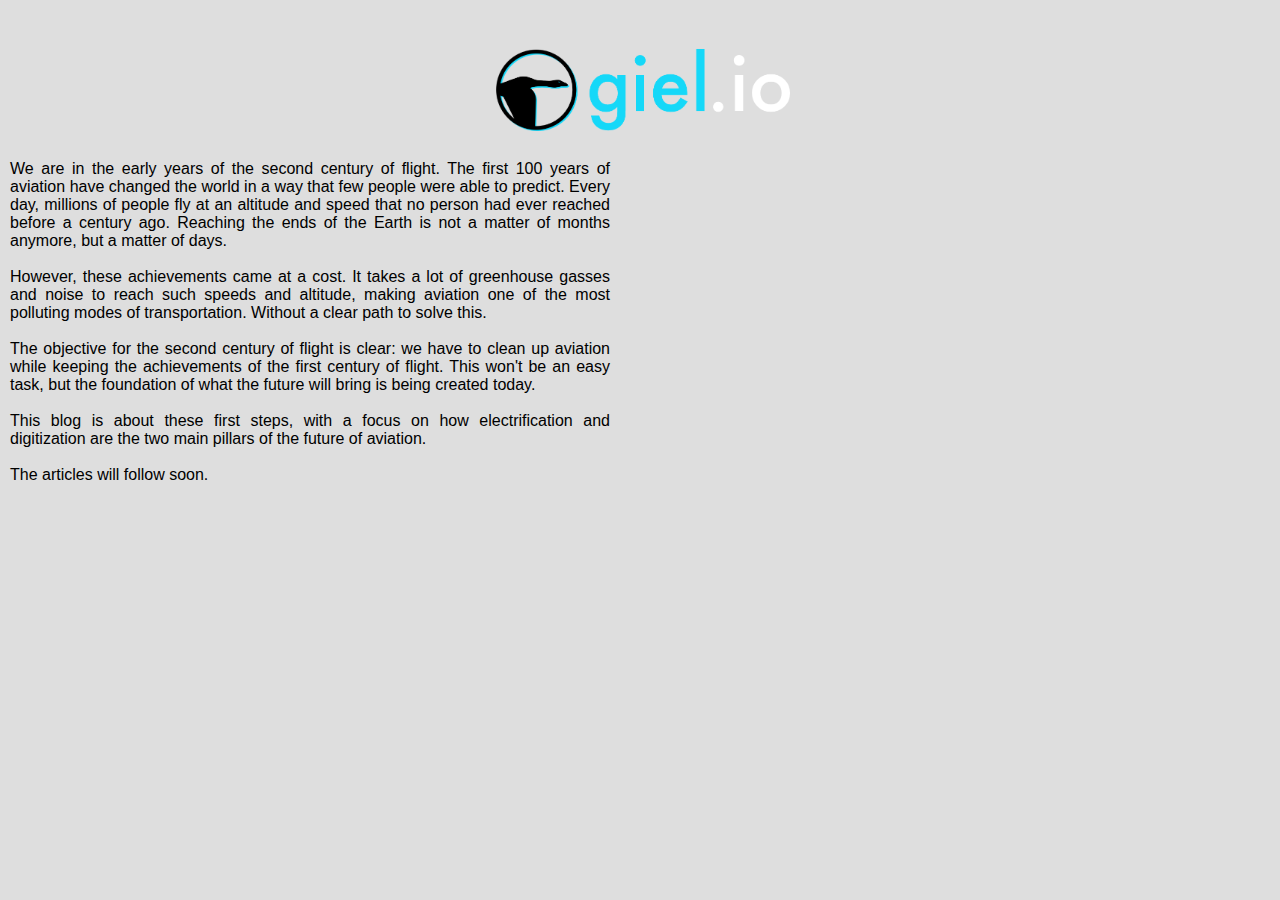
==== blog/index.html @ b0f1c3fe "Update index.html" ====
<html>
  <head>
    <meta name="viewport" content="width=device-width", initial-scale=1.0">
    <title>giel.io</title>
    <link rel="icon" type="image/png" href="/blog/Afbeeldingen/Favicon.png">
    <link rel="stylesheet" href="blog.css">
    <div class="image">
        <img src="/blog/Afbeeldingen/Logo with goose.png">
    </div>
  </head>
  <body>
    <style>
    .text{
      margin: auto;
      width: 80%;
      padding: 10px;
    }
    </style>
    <div class="text">
      <p>We are in the early years of the second century of flight. The first 100 years of aviation have changed the world in a way that few people were able to predict. Every day, millions of people fly at an altitude and speed that no person had ever reached before a century ago. Reaching the ends of the Earth is not a matter of months anymore, but a matter of days.<br><br></p>
      <p>However, these achievements came at a cost. It takes a lot of greenhouse gasses and noise to reach such speeds and altitude, making aviation one of the most polluting modes of transportation. Without a clear path to solve this.<br><br></p>
      <p>The objective for the second century of flight is clear: we have to clean up aviation while keeping the achievements of the first century of flight. This won't be an easy task, but the foundation of what the future will bring is being created today.<br><br></p>
      <p>This blog is about these first steps, with a focus on how electrification and digitization are the two main pillars of the future of aviation.<br><br></p>
      <p>The articles will follow soon.</p>
    </div>
  </body>
</html>
---- blog/blog.css ----
*{
  margin: 0;
  padding: 0;
  background-color: rgb(222, 222, 222);
}
.image img {
  width: 300px;
  position: absolute;
  top: 10%;
  left: 50%;
  transform: translate(-50%, -50%);
  padding: 20px 20px;
  max-width: 300px;
  background-color: rgb(222, 222, 222);
}
.text {
  padding: 2% 2% 2% 2%;
  width: 80%;
  flex: 1;
  text-align: justify;
  position: absolute; 
  top: 150px;
  color: #000;
  text-decoration: none;
  font-size: 16px;
  font-family: 'Helvetica';
  max-width: 600px;
  display: inline-block;
  overflow: hidden;
  text-overflow: ellipsis;
}
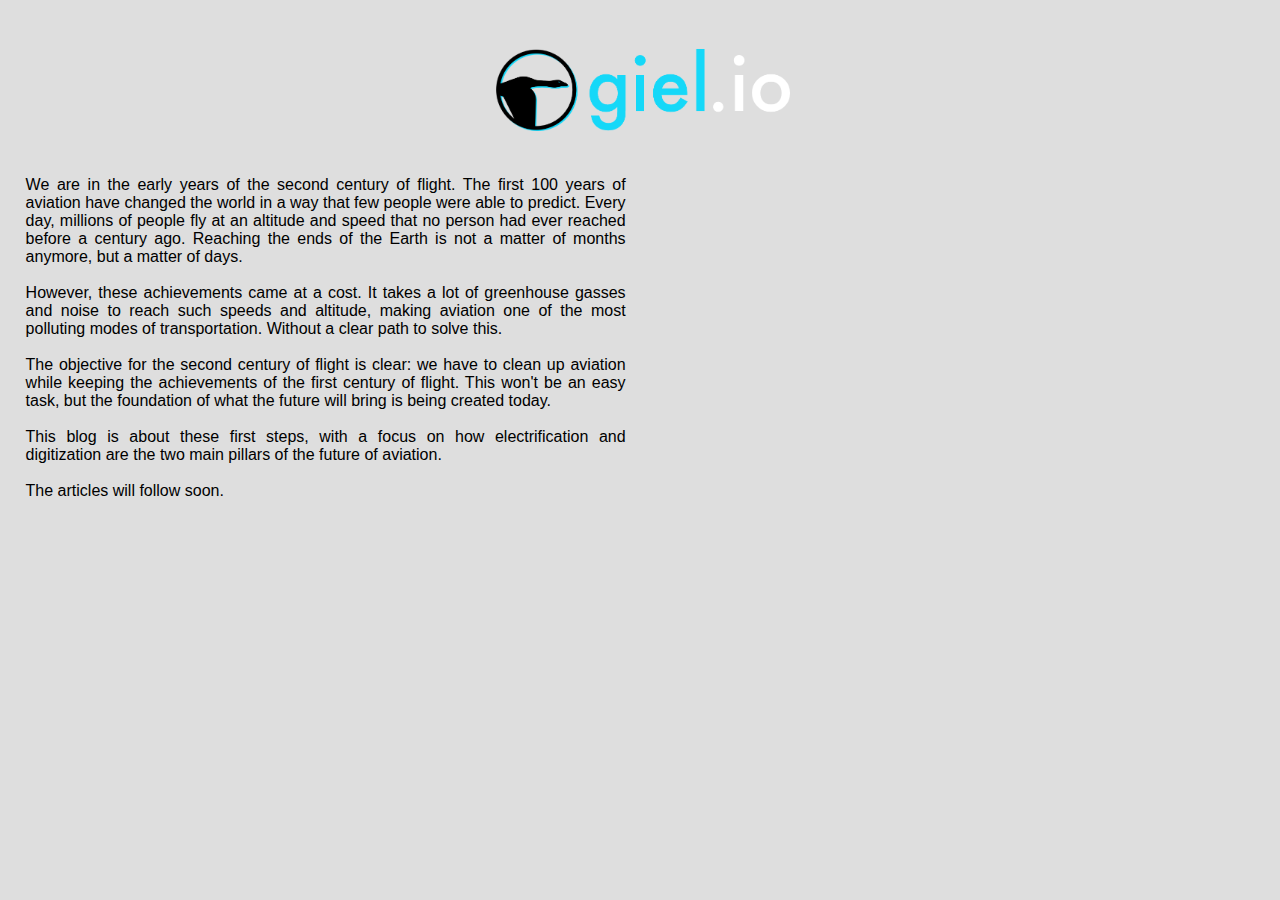
==== commit 81043449: "Update index.html" ====
--- a/blog/index.html
+++ b/blog/index.html
@@ -9,13 +9,6 @@
     </div>
   </head>
   <body>
-    <style>
-    .text{
-      margin: auto;
-      width: 80%;
-      padding: 10px;
-    }
-    </style>
     <div class="text">
       <p>We are in the early years of the second century of flight. The first 100 years of aviation have changed the world in a way that few people were able to predict. Every day, millions of people fly at an altitude and speed that no person had ever reached before a century ago. Reaching the ends of the Earth is not a matter of months anymore, but a matter of days.<br><br></p>
       <p>However, these achievements came at a cost. It takes a lot of greenhouse gasses and noise to reach such speeds and altitude, making aviation one of the most polluting modes of transportation. Without a clear path to solve this.<br><br></p>
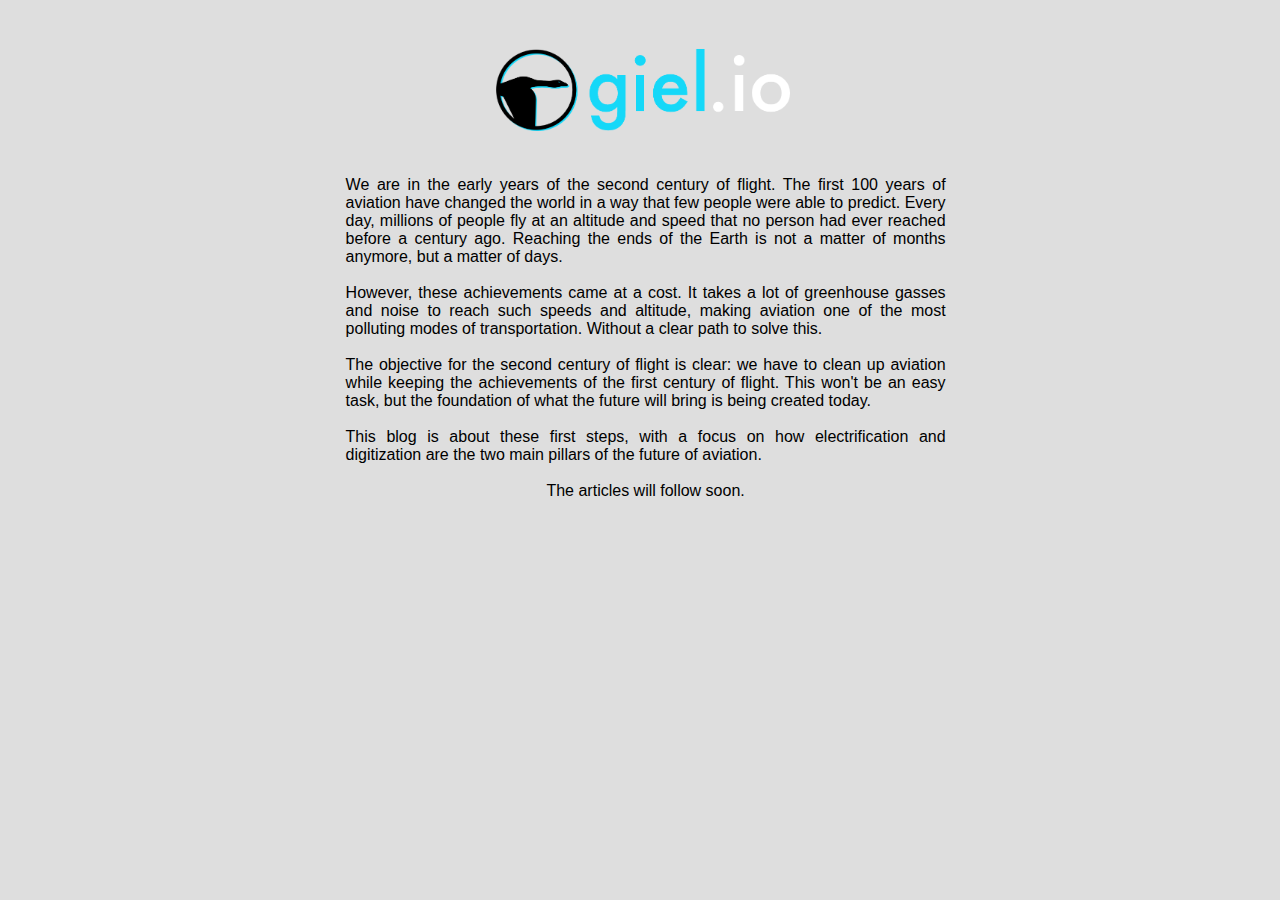
==== commit 774e620a: "Update index.html" ====
--- a/blog/index.html
+++ b/blog/index.html
@@ -5,7 +5,7 @@
     <link rel="icon" type="image/png" href="/blog/Afbeeldingen/Favicon.png">
     <link rel="stylesheet" href="blog.css">
     <div class="image">
-        <img src="/blog/Afbeeldingen/Logo with goose.png">
+      <img src="/blog/Afbeeldingen/Logo with goose.png">
     </div>
   </head>
   <body>
--- a/blog/blog.css
+++ b/blog/blog.css
@@ -15,11 +15,15 @@
 }
 .text {
   padding: 2% 2% 2% 2%;
+  margin: auto;
+  place-items: center;
   width: 80%;
   flex: 1;
   text-align: justify;
+  align-content: center;
   position: absolute; 
   top: 150px;
+  left: 25%;
   color: #000;
   text-decoration: none;
   font-size: 16px;
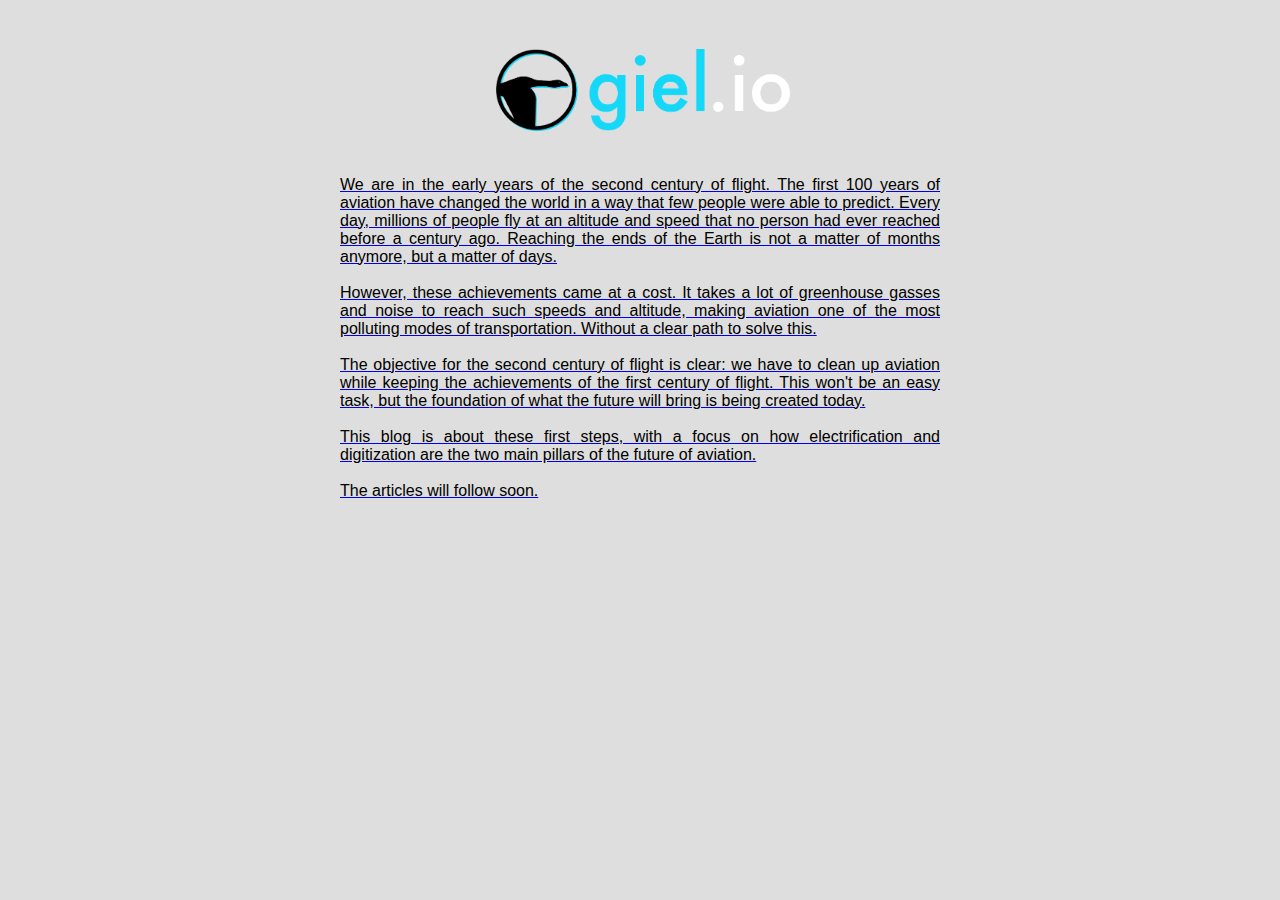
==== commit 257b7bf4: "Update index.html" ====
--- a/blog/index.html
+++ b/blog/index.html
@@ -5,7 +5,7 @@
     <link rel="icon" type="image/png" href="/blog/Afbeeldingen/Favicon.png">
     <link rel="stylesheet" href="blog.css">
     <div class="image">
-      <img src="/blog/Afbeeldingen/Logo with goose.png">
+      <a href="https://giel.io/"><img src="/blog/Afbeeldingen/Logo with goose.png">
     </div>
   </head>
   <body>
--- a/blog/blog.css
+++ b/blog/blog.css
@@ -15,21 +15,17 @@
 }
 .text {
   padding: 2% 2% 2% 2%;
+  width: 80%;
+  max-width: 600px;
   margin: auto;
-  place-items: center;
-  width: 80%;
   flex: 1;
   text-align: justify;
-  align-content: center;
-  position: absolute; 
+  position: relative;
   top: 150px;
-  left: 25%;
   color: #000;
   text-decoration: none;
   font-size: 16px;
   font-family: 'Helvetica';
-  max-width: 600px;
-  display: inline-block;
   overflow: hidden;
   text-overflow: ellipsis;
 }
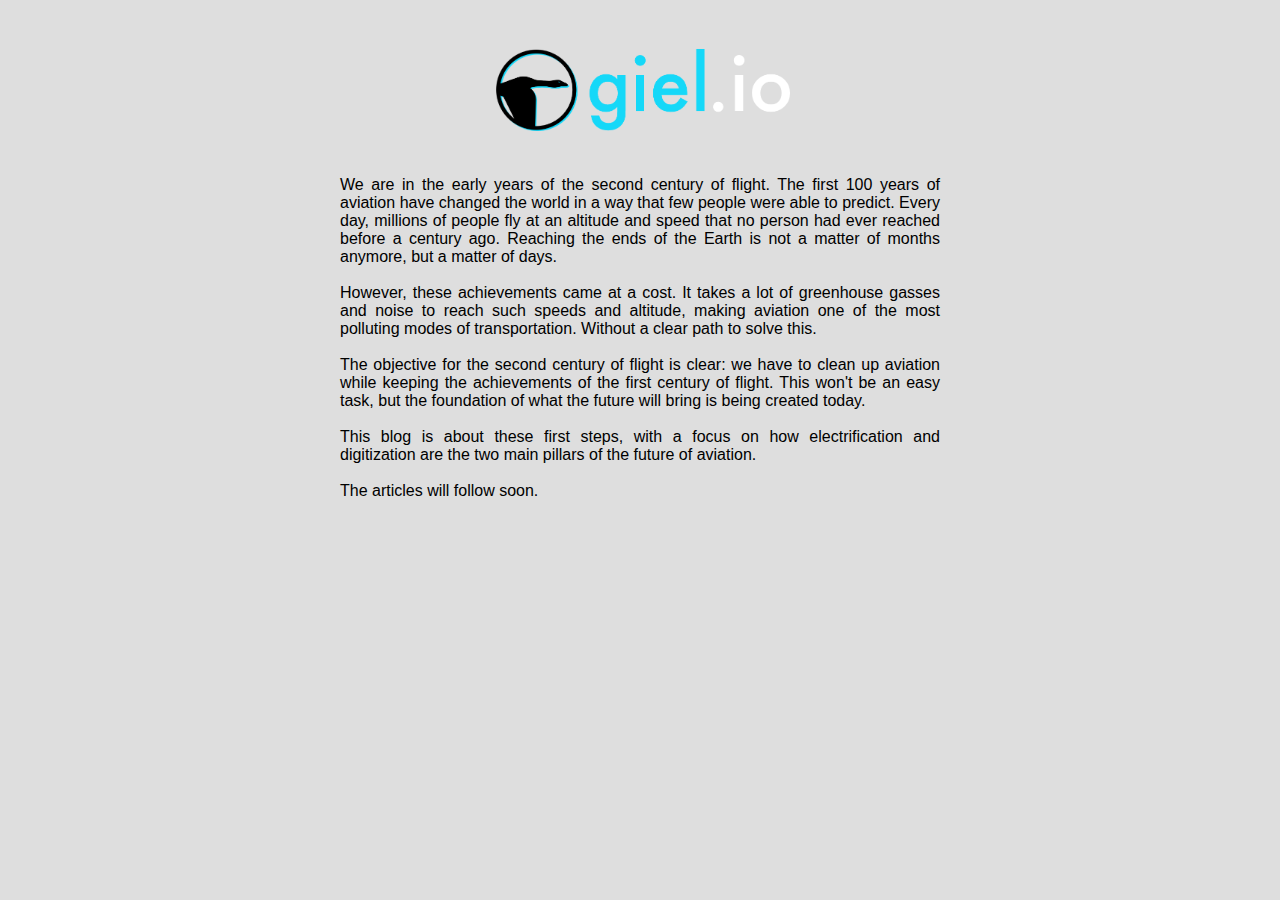
==== commit 11065cc7: "Update index.html" ====
--- a/blog/index.html
+++ b/blog/index.html
@@ -5,7 +5,7 @@
     <link rel="icon" type="image/png" href="/blog/Afbeeldingen/Favicon.png">
     <link rel="stylesheet" href="blog.css">
     <div class="image">
-      <a href="https://giel.io/"><img src="/blog/Afbeeldingen/Logo with goose.png">
+      <a href="https://giel.io/"><img src="/blog/Afbeeldingen/Logo with goose.png"></a>
     </div>
   </head>
   <body>
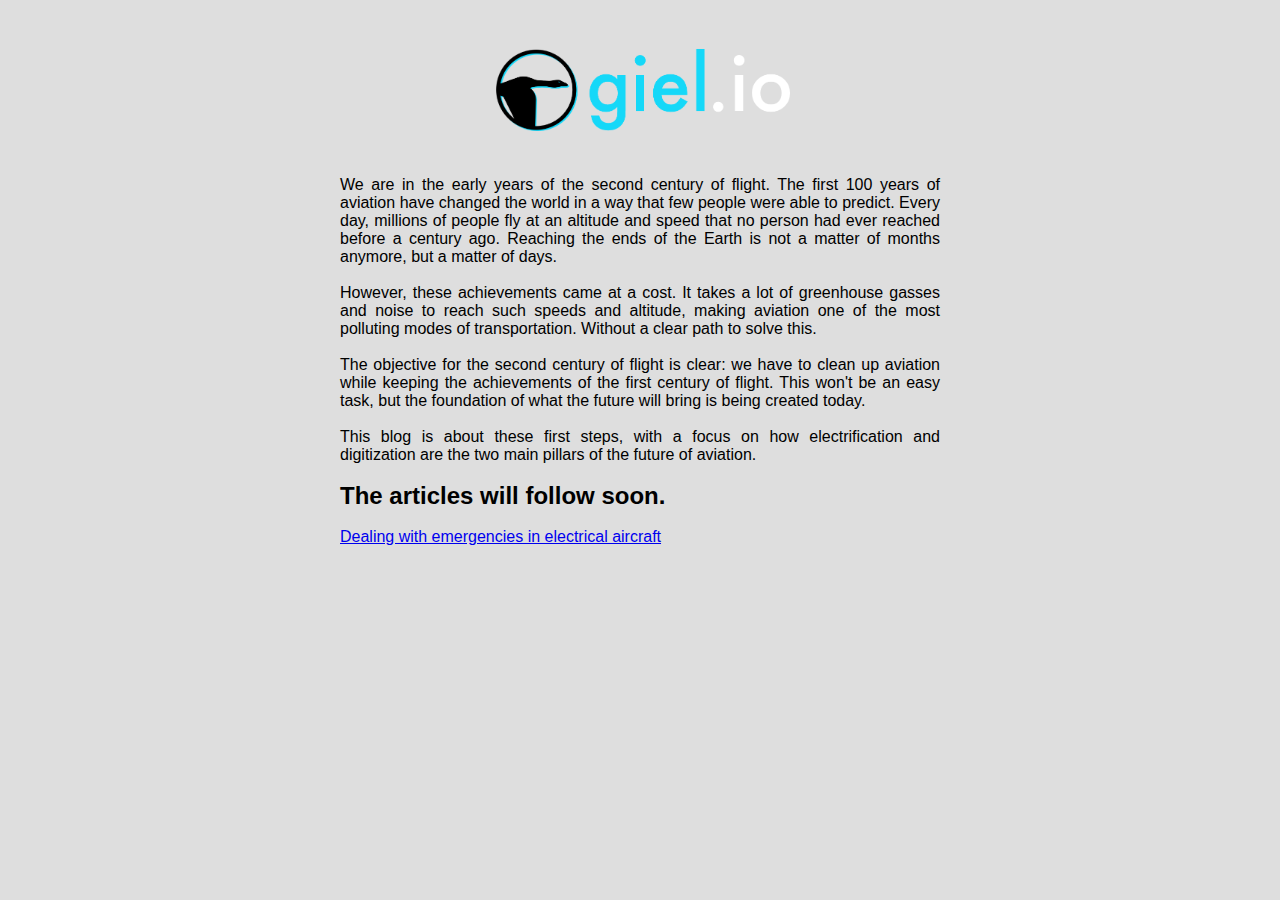
==== commit bf14b808: "Update index.html" ====
--- a/blog/index.html
+++ b/blog/index.html
@@ -14,7 +14,9 @@
       <p>However, these achievements came at a cost. It takes a lot of greenhouse gasses and noise to reach such speeds and altitude, making aviation one of the most polluting modes of transportation. Without a clear path to solve this.<br><br></p>
       <p>The objective for the second century of flight is clear: we have to clean up aviation while keeping the achievements of the first century of flight. This won't be an easy task, but the foundation of what the future will bring is being created today.<br><br></p>
       <p>This blog is about these first steps, with a focus on how electrification and digitization are the two main pillars of the future of aviation.<br><br></p>
-      <p>The articles will follow soon.</p>
+      <h2>The articles will follow soon.</h2>
+      <br>
+      <p><a href="https://giel.io/blog/Dealing%20with%20emergencies%20in%20electrical%20aircraft/" target="_blank">Dealing with emergencies in electrical aircraft</a></p>
     </div>
   </body>
 </html>
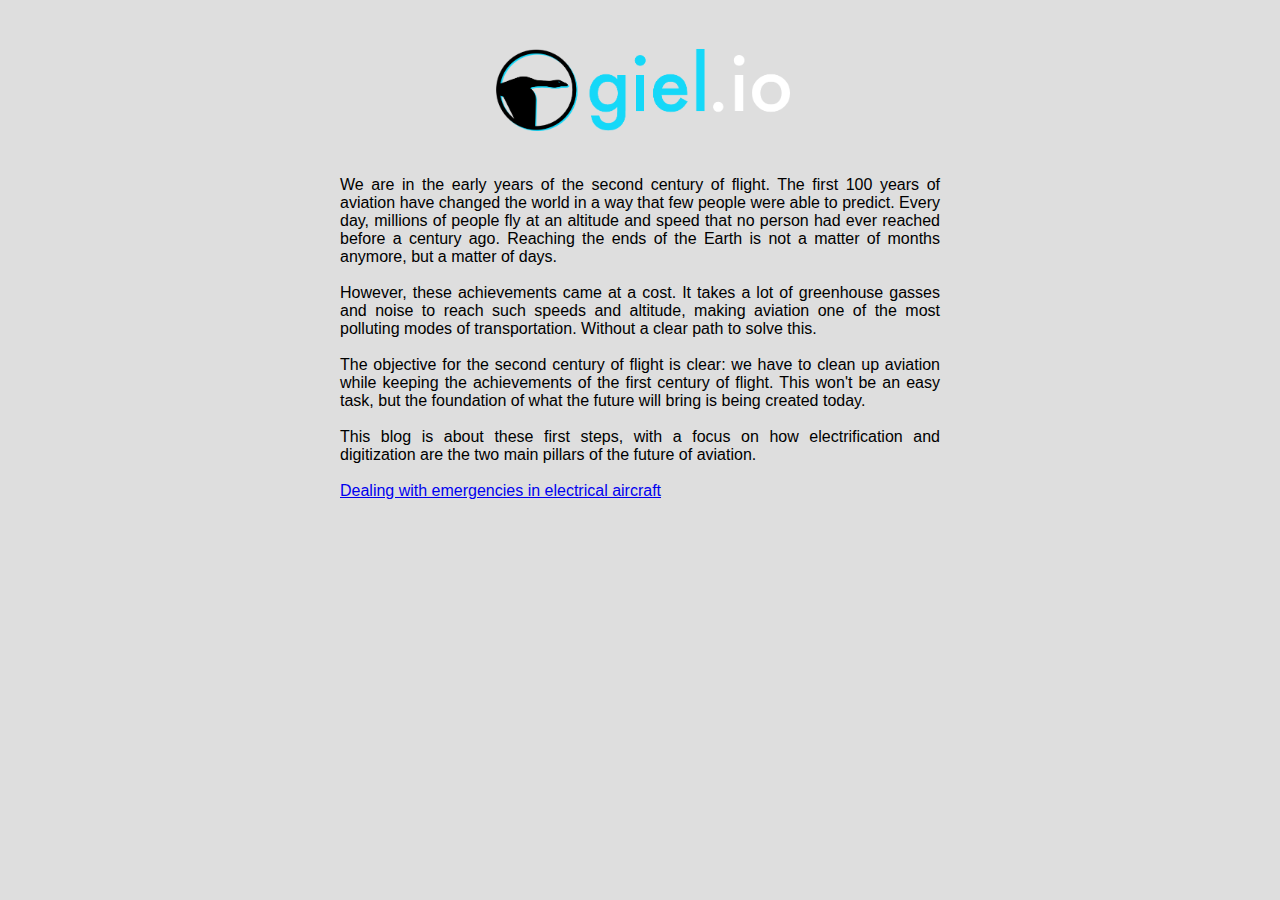
==== commit 993b4c10: "Update index.html" ====
--- a/blog/index.html
+++ b/blog/index.html
@@ -14,8 +14,6 @@
       <p>However, these achievements came at a cost. It takes a lot of greenhouse gasses and noise to reach such speeds and altitude, making aviation one of the most polluting modes of transportation. Without a clear path to solve this.<br><br></p>
       <p>The objective for the second century of flight is clear: we have to clean up aviation while keeping the achievements of the first century of flight. This won't be an easy task, but the foundation of what the future will bring is being created today.<br><br></p>
       <p>This blog is about these first steps, with a focus on how electrification and digitization are the two main pillars of the future of aviation.<br><br></p>
-      <h2>The articles will follow soon.</h2>
-      <br>
       <p><a href="https://giel.io/blog/Dealing%20with%20emergencies%20in%20electrical%20aircraft/" target="_blank">Dealing with emergencies in electrical aircraft</a></p>
     </div>
   </body>
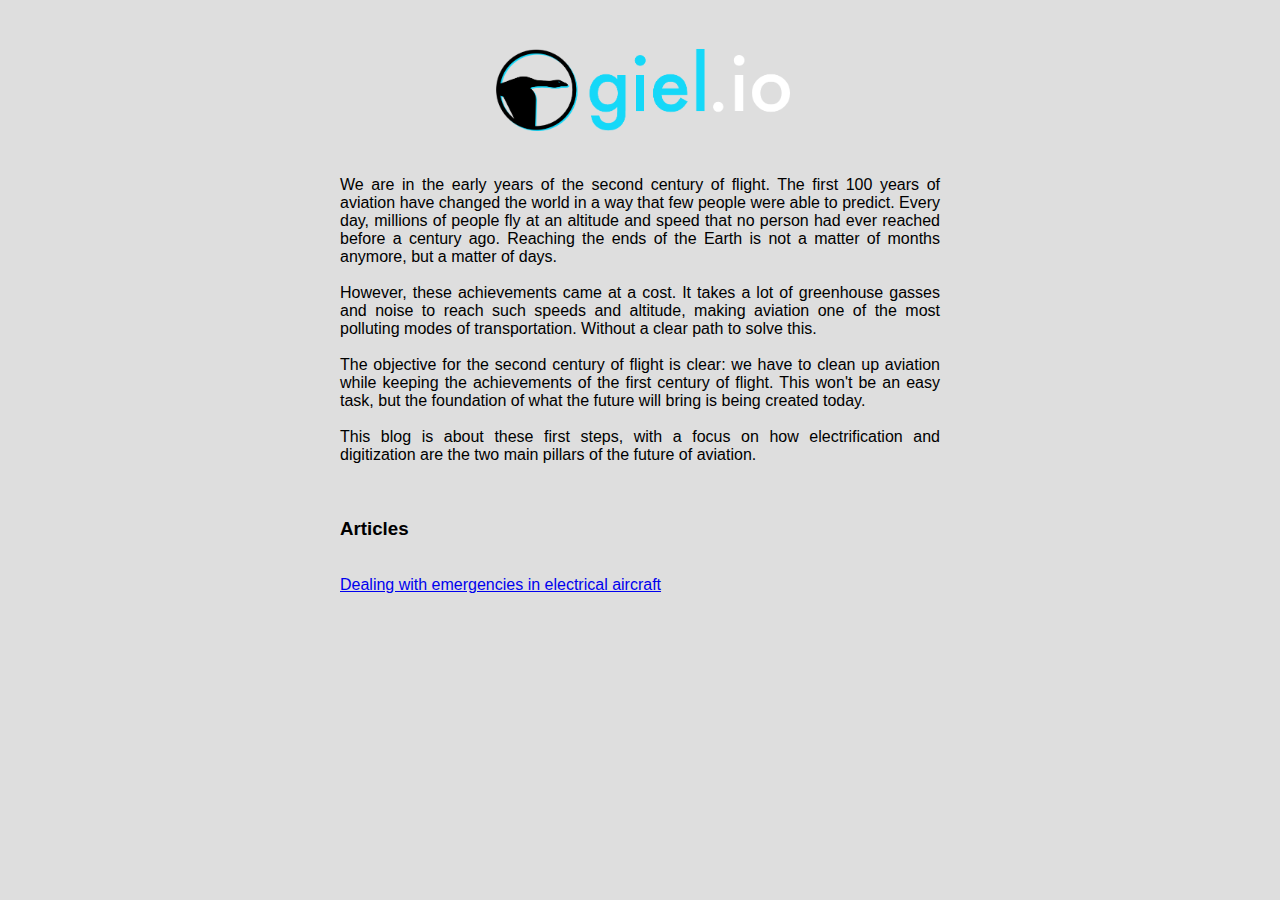
==== commit a8ac3d3b: "Update index.html" ====
--- a/blog/index.html
+++ b/blog/index.html
@@ -13,7 +13,10 @@
       <p>We are in the early years of the second century of flight. The first 100 years of aviation have changed the world in a way that few people were able to predict. Every day, millions of people fly at an altitude and speed that no person had ever reached before a century ago. Reaching the ends of the Earth is not a matter of months anymore, but a matter of days.<br><br></p>
       <p>However, these achievements came at a cost. It takes a lot of greenhouse gasses and noise to reach such speeds and altitude, making aviation one of the most polluting modes of transportation. Without a clear path to solve this.<br><br></p>
       <p>The objective for the second century of flight is clear: we have to clean up aviation while keeping the achievements of the first century of flight. This won't be an easy task, but the foundation of what the future will bring is being created today.<br><br></p>
-      <p>This blog is about these first steps, with a focus on how electrification and digitization are the two main pillars of the future of aviation.<br><br></p>
+      <p>This blog is about these first steps, with a focus on how electrification and digitization are the two main pillars of the future of aviation.</p>
+      <br><br><br>
+      <h3>Articles</h3>
+      <br><br>
       <p><a href="https://giel.io/blog/Dealing%20with%20emergencies%20in%20electrical%20aircraft/" target="_blank">Dealing with emergencies in electrical aircraft</a></p>
     </div>
   </body>
